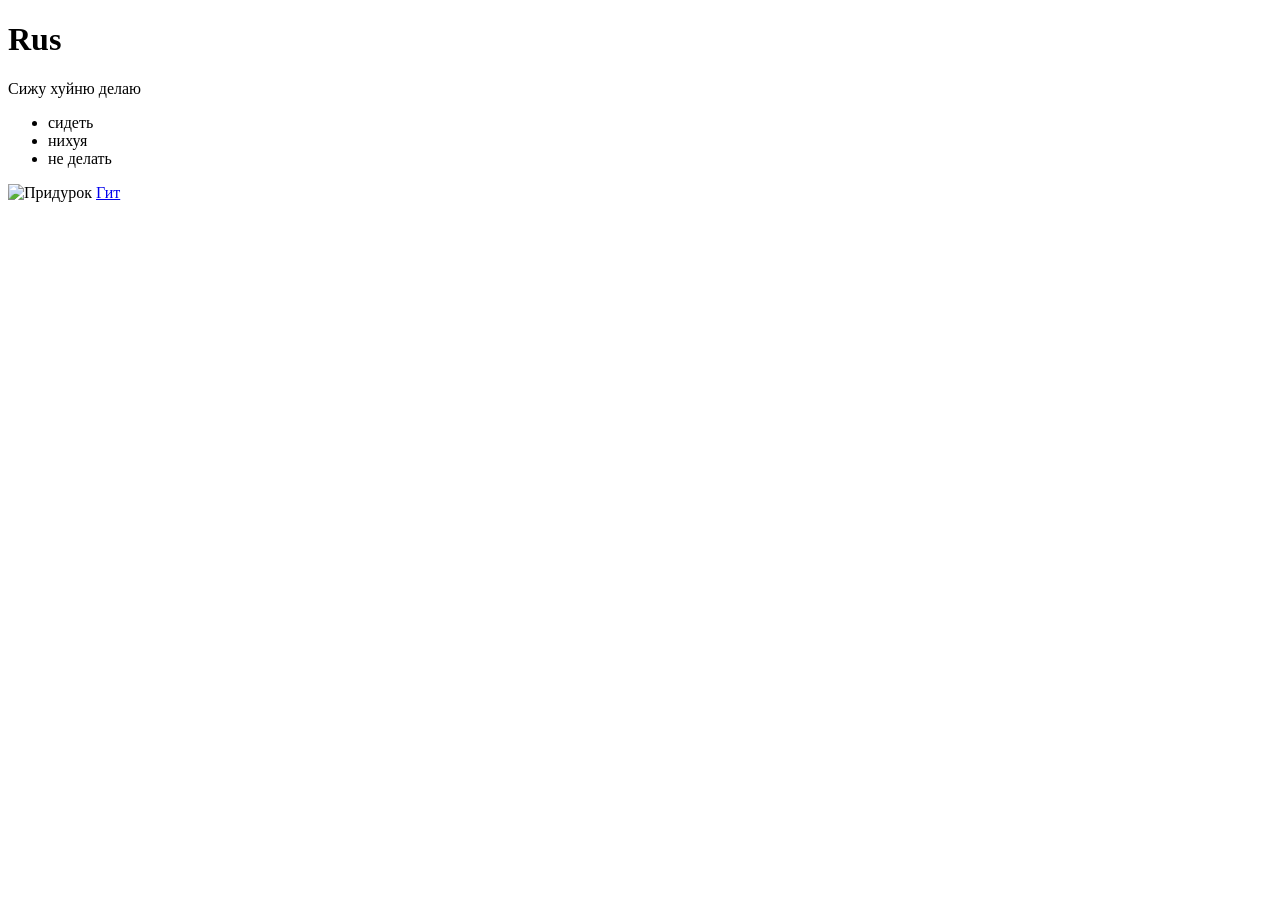
==== about.html @ 7601d039 "about.html" ====
<!DOCTYPE html>
<html lang="ru">
<head>
    <meta charset="UTF-8">
    <meta name="viewport" content="width=device-width, initial-scale=1.0">
    <title>Document</title>
</head>
<body>
    <h1>Rus</h1>
    <p>Сижу хуйню делаю</p>
    <ul>
        <li>сидеть</li>
        <li>нихуя</li>
        <li>не делать</li>
    </ul>
    <img src="https://i.pinimg.com/236x/4d/2a/45/4d2a452282c411471df5a87493ce6a83.jpg" alt="Придурок">
    <a href="https://github.com/Nimezida/Frontend">Гит</a>
</body>
</html>
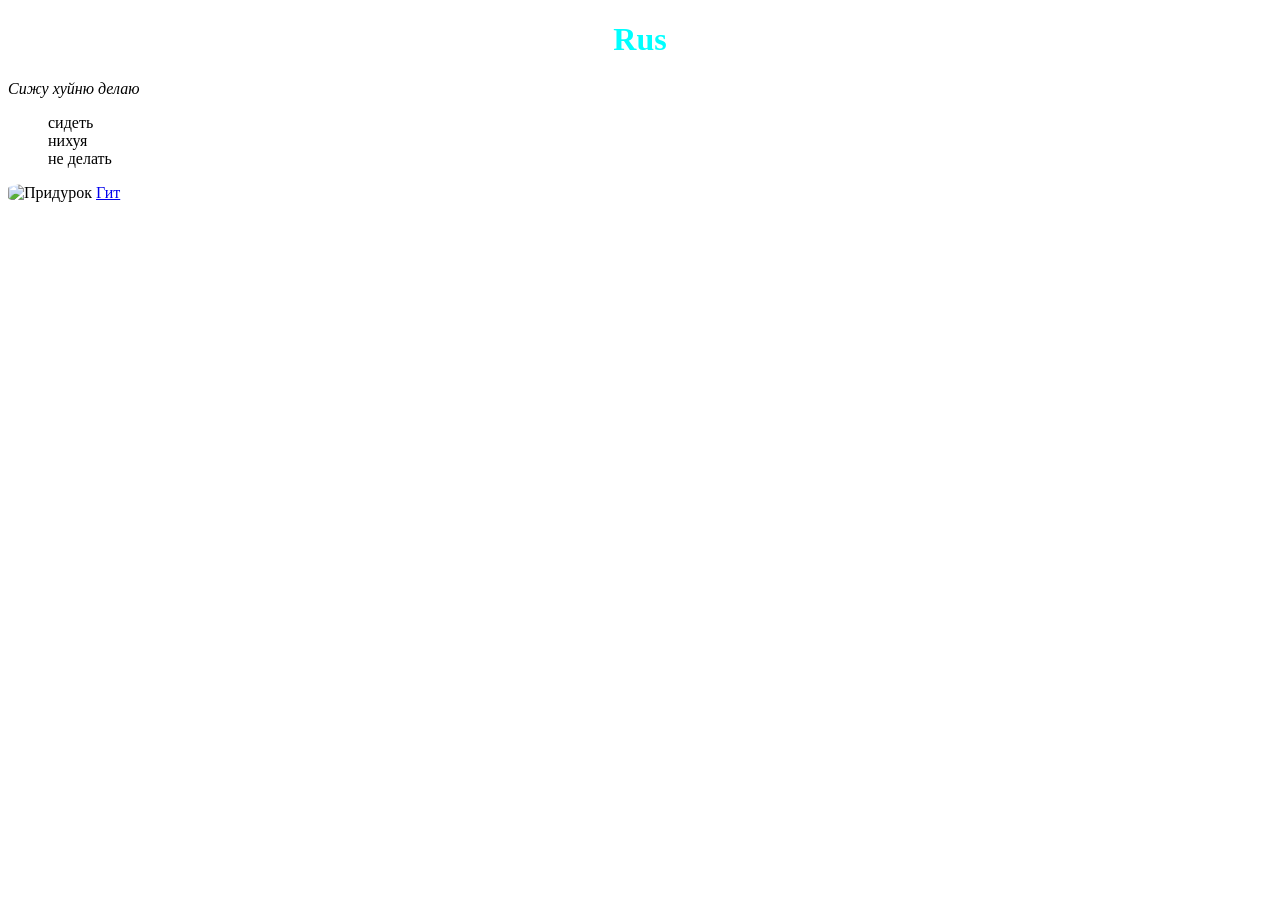
==== commit 0923352b: "Добавил CSS стили для about.html" ====
--- a/about.html
+++ b/about.html
@@ -4,10 +4,11 @@
     <meta charset="UTF-8">
     <meta name="viewport" content="width=device-width, initial-scale=1.0">
     <title>Document</title>
+    <link rel="stylesheet" href="style.css">
 </head>
 <body>
     <h1>Rus</h1>
-    <p>Сижу хуйню делаю</p>
+    <p class="hueta">Сижу хуйню делаю</p>
     <ul>
         <li>сидеть</li>
         <li>нихуя</li>
--- a/style.css
+++ b/style.css
@@ -0,0 +1,14 @@
+h1 {   
+    text-align: center;
+    color:aqua;
+}
+ul{
+    list-style-type: none;
+}
+Img{
+    width: 200px;
+    border-radius: 25%;
+}
+.hueta {
+    font-style: italic;
+}
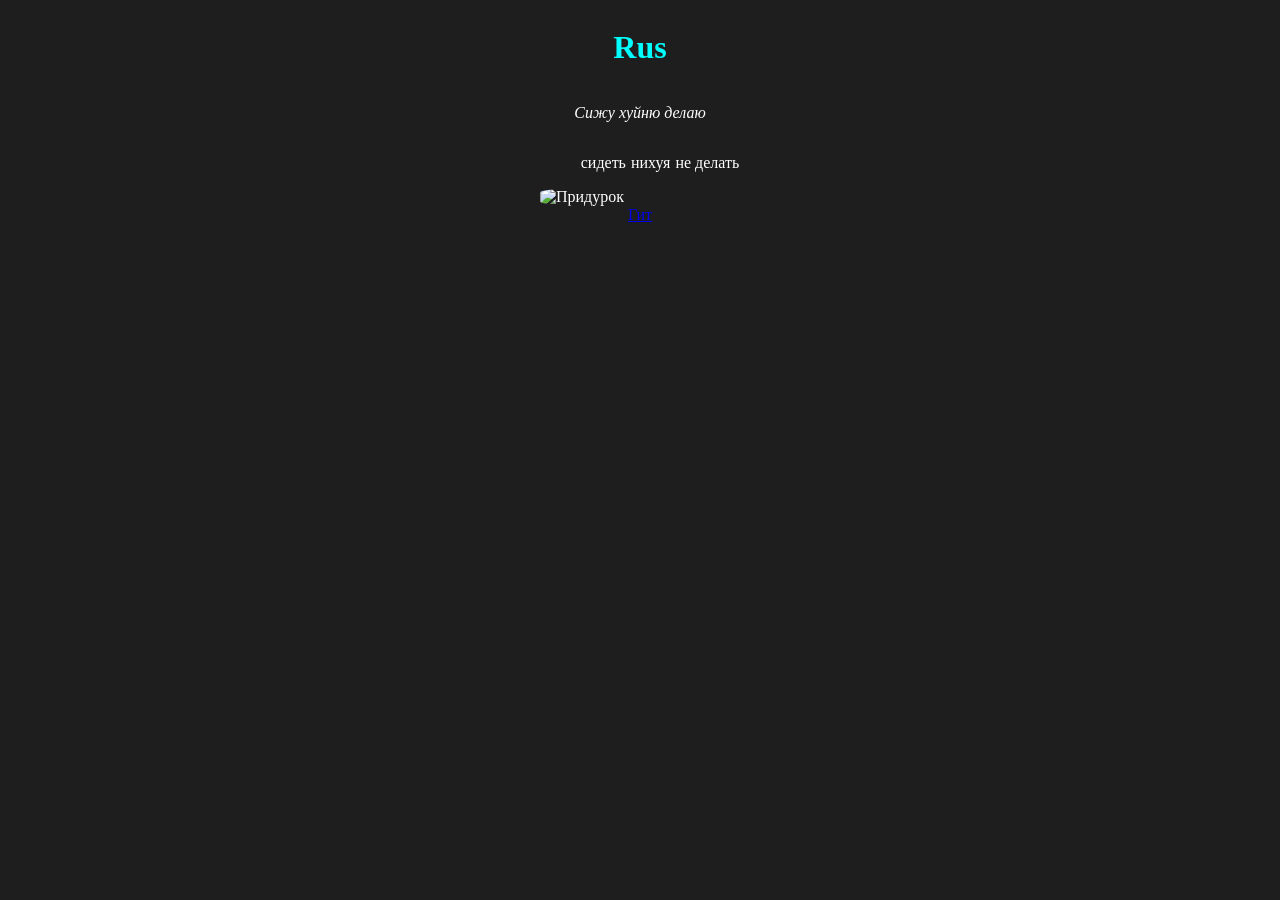
==== commit 64bc6d0a: "Flexbox верстка, центрирование и тёмная тема" ====
--- a/about.html
+++ b/about.html
@@ -9,11 +9,11 @@
 <body>
     <h1>Rus</h1>
     <p class="hueta">Сижу хуйню делаю</p>
-    <ul>
-        <li>сидеть</li>
-        <li>нихуя</li>
-        <li>не делать</li>
-    </ul>
+        <ul class="container">
+            <li>сидеть</li>
+            <li>нихуя</li>
+            <li>не делать</li>
+        </ul>
     <img src="https://i.pinimg.com/236x/4d/2a/45/4d2a452282c411471df5a87493ce6a83.jpg" alt="Придурок">
     <a href="https://github.com/Nimezida/Frontend">Гит</a>
 </body>
--- a/style.css
+++ b/style.css
@@ -1,3 +1,11 @@
+body {
+    background-color: #1e1e1e;
+    color: white;
+    display: flex;
+    justify-content: center;
+    flex-direction: column;
+    align-items: center;
+}
 h1 {   
     text-align: center;
     color:aqua;
@@ -11,4 +19,8 @@
 }
 .hueta {
     font-style: italic;
+}
+.container {
+    display: flex;
+    gap: 5px;
 }
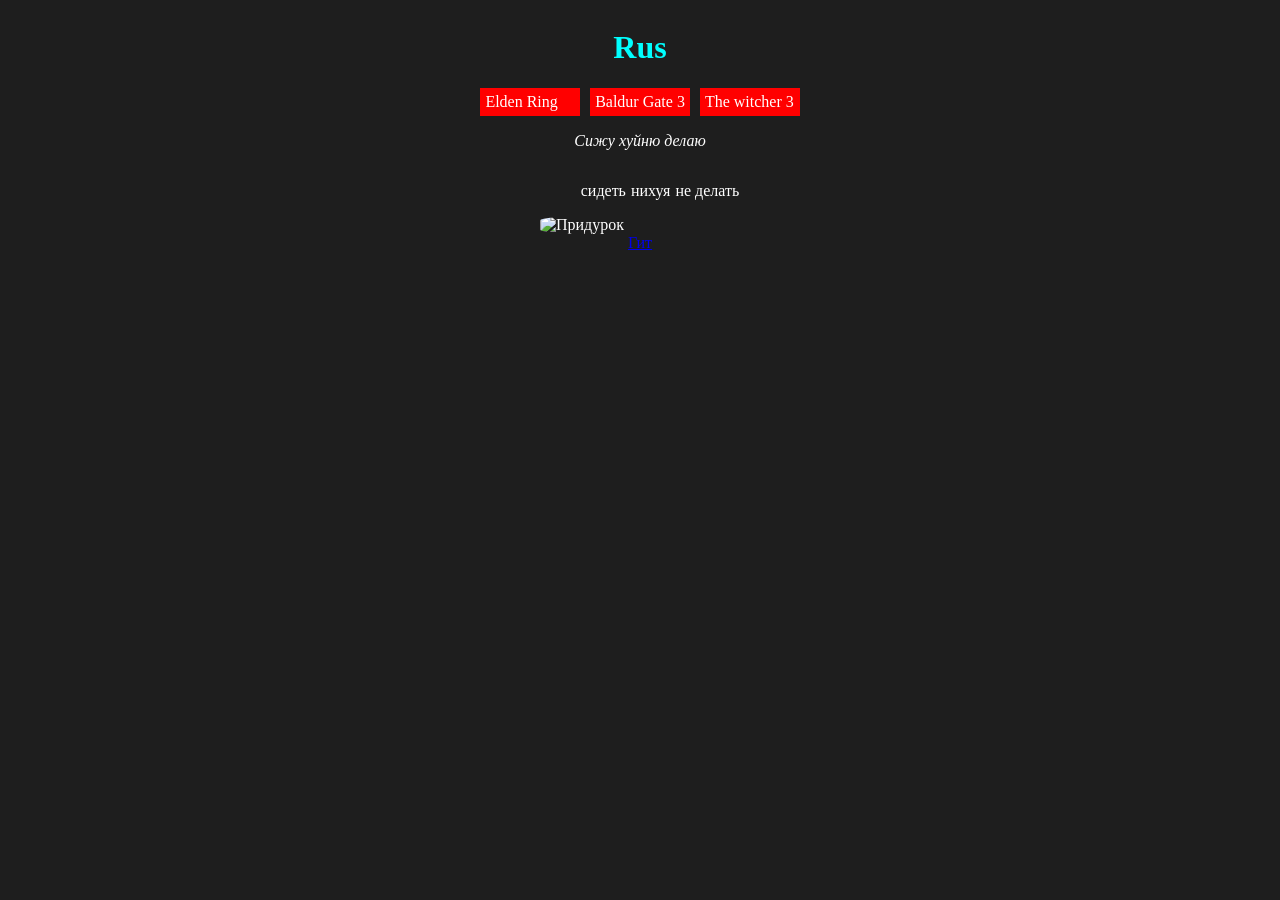
==== commit 2557cd9c: "Grid, список и фон текста" ====
--- a/about.html
+++ b/about.html
@@ -8,6 +8,11 @@
 </head>
 <body>
     <h1>Rus</h1>
+    <div class="cards-container">
+        <div class="card">Elden Ring</div>
+        <div class="card">Baldur Gate 3</div>
+        <div class="card">The witcher 3</div>
+    </div>
     <p class="hueta">Сижу хуйню делаю</p>
         <ul class="container">
             <li>сидеть</li>
--- a/style.css
+++ b/style.css
@@ -23,4 +23,13 @@
 .container {
     display: flex;
     gap: 5px;
+}
+.cards-container{
+    display: grid;
+    grid-template-columns: 1fr 1fr 1fr;
+    gap:10px;
+}
+.card{
+    background-color: rgb(255, 0, 0);
+    padding: 5px;
 }
